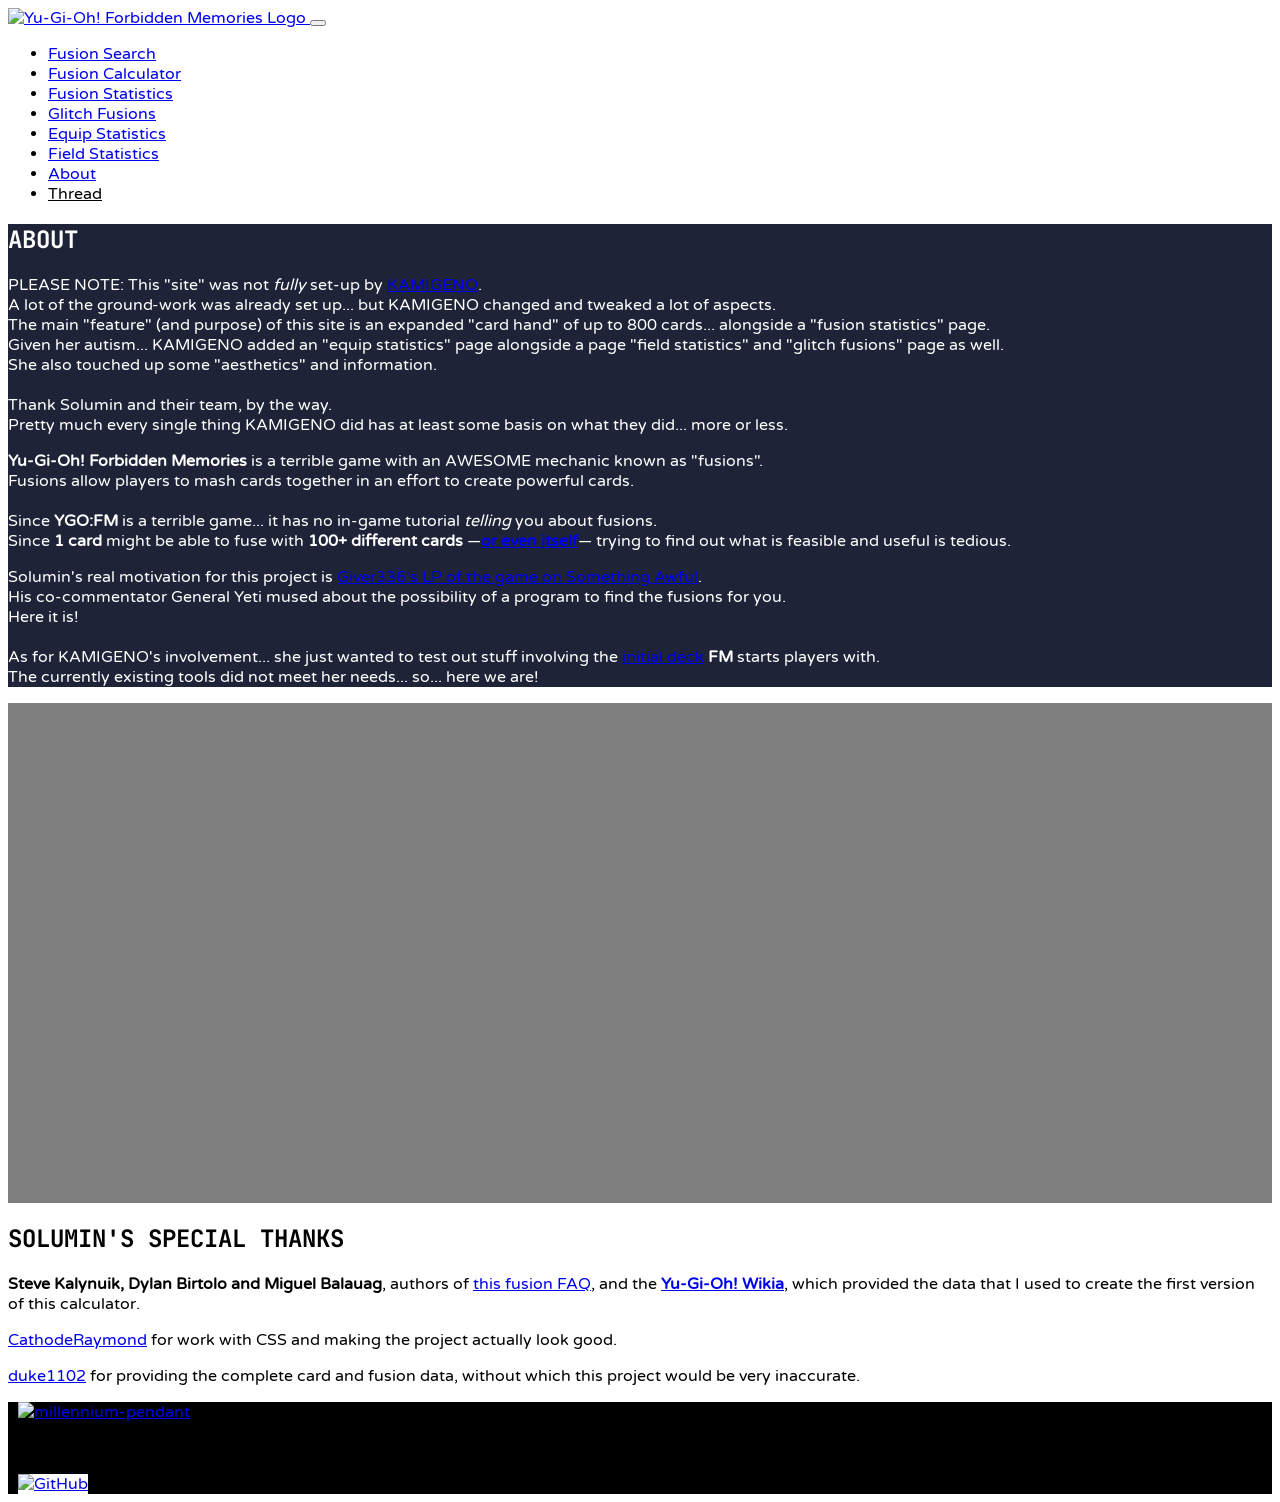
==== about.html @ 0a4bc9e2 "Update about.html" ====
<!DOCTYPE html>
<html lang="en">
    <head>
        <meta charset="UTF-8" />
        <meta name="viewport" content="width=device-width, initial-scale=1.0" />
        <meta name="description" content="Yu-Gi-Oh! Forbidden Memories fusion list" />
        <meta name="keywords" content="Yu-Gi-Oh!, YuGiOh, Forbidden Memories, PlayStation, Fusion" />
        <meta name="robots" content="index, follow" />
        <title>About this Project</title>
        <link rel="icon" type="image/x-icon" href="public/images/yugioh.ico" />
        <link rel="preconnect" href="https://fonts.gstatic.com" />
        <link
            href="https://fonts.googleapis.com/css2?family=JetBrains+Mono:wght@500&display=swap"
            rel="stylesheet"
        />
        <link href="https://fonts.googleapis.com/css2?family=Varela+Round&display=swap" rel="stylesheet" />
        <link href="https://fonts.googleapis.com/css2?family=Roboto&display=swap" rel="stylesheet" />
        <link rel="stylesheet" type="text/css" href="public/styles/normalize.css" />
        <link rel="stylesheet" type="text/css" href="public/styles/bootstrap.min.css" />
        <link rel="stylesheet" href="public/styles/home.css" />
    </head>
    <body class="bg-light d-flex flex-column min-vh-100">
        <header class="navbar navbar-expand-lg navbar-light bg-light flex-column flex-md-row">
            <a class="navbar-brand text-truncate" href="index.html">
                <img
                    class="img-fluid ml-4"
                    id="logo"
                    src="public/images/logo.png"
                    alt="Yu-Gi-Oh! Forbidden Memories Logo"
                />
            </a>
            <button
                class="navbar-toggler"
                type="button"
                data-toggle="collapse"
                data-target="#navbarSupportedContent"
                aria-controls="navbarSupportedContent"
                aria-expanded="false"
                aria-label="Toggle navigation"
            >
                <span class="navbar-toggler-icon d-md-none p-0 mx-2 collapsed"></span>
            </button>

            <div class="collapse navbar-collapse" id="navbarSupportedContent">
                <ul class="navbar-nav ml-auto">
                    <li class="nav-item">
                        <a class="nav-link text-dark" href="fusion-search.html">Fusion Search</a>
                    </li>
                    <li class="nav-item">
                        <a class="nav-link text-dark" href="fusion-calculator.html">Fusion Calculator</a>
                    </li>
                    <li class="nav-item">
    <a
        class="nav-link text-dark"
        href="fusion-stats.html"
    >
        Fusion Statistics
    </a>
</li>
<li class="nav-item">
    <a
        class="nav-link text-dark"
        href="glitch-fusions.html"
    >
        Glitch Fusions
    </a>
</li>

<li class="nav-item">
    <a
        class="nav-link text-dark"
        href="equip-stats.html"
    >
        Equip Statistics
    </a>
</li>

<li class="nav-item">
    <a
        class="nav-link text-dark"
        href="field-stats.html"
    >
        Field Statistics
    </a>
</li>

<li class="nav-item">
    <a
        class="nav-link text-dark"
        href="about.html"
    >
        About
    </a>
</li>
                    <li class="nav-item">
                        <a
                            class="btn btn-bd btn-thread"
                            href="http://forums.somethingawful.com/showthread.php?threadid=3783156"
                            rel="noopener noreferrer"
                            target="_blank"
                            >Thread</a
                        >
                    </li>
                </ul>
            </div>
        </header>

        <main class="container-fluid">
            <section class="row container-about">
                <div class="col my-5 mx-5">
                    <h2 class="text-center my-4 text-main">ABOUT</h2>

                    <p>
                        PLEASE NOTE: This "site" was not <i>fully</i> set-up by <a href="https://www.twitch.tv/KAMIGENO" rel="noopener noreferrer" target="_blank">KAMIGENO</a>.<br>
                        A lot of the ground-work was already set up... but KAMIGENO
                        changed and tweaked a lot of aspects.<br>
                        The main "feature" (and purpose) of this site is an expanded "card hand"
                        of up to 800 cards... alongside a "fusion statistics" page.<br>
                        Given her autism... KAMIGENO added an "equip statistics" page
                        alongside a page "field statistics" and "glitch fusions" page as well.<br>
                        She also touched up some "aesthetics" and information.<br>
                        <br>
                        Thank Solumin and their team, by the way.<br>
                        Pretty much every single thing KAMIGENO did has at least some basis
                        on what they did... more or less.<br>
                    </p>
                    
                    <p>
                        <strong>Yu-Gi-Oh! Forbidden Memories</strong> is a terrible game with an
                        AWESOME mechanic known as "fusions".<br>
                        Fusions allow players to mash cards together in an effort to create
                        powerful cards.<br>
                        <br>
                        Since <strong>YGO:FM</strong> is a terrible game... it has no in-game
                        tutorial <i>telling</i> you about fusions.<br>
                        Since <strong>1 card</strong> might be able to fuse with <strong>100+ different cards</strong>
                        —<a href="https://yugioh-fm-db.pages.dev/cards/342"><strong>or even itself</strong></a>—
                        trying to find out what is feasible and useful is tedious.<br>
                    </p>

                    <p>
                        Solumin's real motivation for this project is
                        <a href="https://forums.somethingawful.com/showthread.php?threadid=3783156">Giver336&#39;s LP of the game on Something Awful</a>.<br>
                        His co-commentator General Yeti mused about the possibility of a program to find
                        the fusions for you.<br>
                        Here it is!<br>
                        <br>
                        As for KAMIGENO's involvement... she just wanted to test out stuff involving the
                        <a href="https://fusion.lukadevv.com/initial_deck">initial deck</a> <strong>FM</strong>
                        starts players with.<br>
                        The currently existing tools did not meet her needs... so... here we are!
                    </p>
                </div>
            </section>
            <section class="row" id="container-space"></section>
            <section class="row">
                <div class="col my-4 mx-5">
                    <h2 class="text-center my-4 text-main">SOLUMIN'S SPECIAL THANKS</h2>

                    <p>
                        <strong>Steve Kalynuik, Dylan Birtolo and Miguel Balauag</strong>, authors of
                        <a
                            href="https://www.gamefaqs.com/ps/561010-yu-gi-oh-forbidden-memories/faqs/16613"
                            rel="noopener noreferrer"
                            target="_blank"
                            >this fusion FAQ</a
                        >, and the <strong><a href="https://yugioh.fandom.com/wiki/Yu-Gi-Oh!_Forbidden_Memories">Yu-Gi-Oh! Wikia</a></strong>,
                        which provided the data that I used to create the first version of this calculator.
                    </p>
                    <p>
                        <a href="https://github.com/CathodeRaymond" rel="noopener noreferrer" target="_blank"
                            >CathodeRaymond</a
                        >
                        for work with CSS and making the project actually look good.
                    </p>
                    <p>
                        <a href="https://github.com/duke1102" rel="noopener noreferrer" target="_blank"
                            >duke1102</a
                        >
                        for providing the complete card and fusion data, without which this project would be
                        very inaccurate.
                    </p>
                </div>
            </section>
        </main>
        <footer class="container-fluid mt-auto">
            <div class="row footer-bottom">
                <div class="col text-center my-3">
                    <a
                        class="d-inline m-0 p-0 text-decoration-none"
                        href="index.html"
                        rel="noopener noreferrer"
                    >
                        <img
                            loading="lazy"
                            class="millennium-pendant"
                            src="public/images/item.png"
                            alt="millennium-pendant"
                        />
                    </a>
                    <p class="my-3 text-white d-inline">
                        Yu-Gi-Oh! Forbidden Memories Fusion Calculator © 2020
                    </p>
                    <a
                        class="d-inline m-0 p-0"
                        href="https://github.com/Solumin/YGO-FM-FusionCalc"
                        rel="noopener noreferrer"
                        target="_blank"
                    >
                        <img class="gh-logo" src="https://simpleicons.org/icons/github.svg" alt="GitHub" />
                    </a>
                </div>
            </div>
        </footer>
        <script type="text/javascript" src="public/javascripts/jquery-3.5.1.min.js"></script>
        <script type="text/javascript" src="public/javascripts/bootstrap.bundle.min.js"></script>
    </body>
</html>
---- public/styles/home.css ----
:root {
    --varela: "Varela Round", sans-serif;
    --jetbrains: "JetBrains Mono", monospace;
    --black-color: black;
    --white-color: rgb(255, 255, 255);
    --primary-font-color: rgb(30, 35, 55);
}

body {
    font-family: var(--varela), "Open Sans", "Helvetica Neue", Helvetica, Arial, sans-serif;
}

/* Keep the Bootstrap navbar horizontal on narrow screens so the logo and menu button share one row. */
.navbar {
    flex-direction: row;
}


.polymerization {
    width: 100%;
    background: linear-gradient(rgba(0, 0, 0, 0.5), rgba(0, 0, 0, 0.5)),
        url("../images/fusion_background.jpg");
    background-repeat: repeat-y;
    background-position: center;
    background-size: cover;
}

#logo {
    height: 2em;
}

.nav-link {
    font-family: var(--varela);
}

.btn-thread {
    color: var(--black-color);
    background-color: var(--white-color);
    border-color: var(--black-color);
    font-family: var(--varela);
}
.btn-thread:hover {
    color: var(--white-color);
    background-color: var(--black-color);
    border-color: var(--black-color);
}

.background-vrains {
    width: 100%;
    background: linear-gradient(rgba(0, 0, 0, 0.5), rgba(0, 0, 0, 0.5)), url("../images/background.png");
    background-repeat: no-repeat;
    background-position: center;
    background-size: cover;
}

.container-main-fm {
    background: rgba(0, 0, 0, 0.5);
}

#container-space {
    height: 500px;
    background: linear-gradient(rgba(0, 0, 0, 0.5), rgba(0, 0, 0, 0.5)), url("../images/lost_memories.jpg");
    background-repeat: no-repeat;
    background-position: center;
    background-size: cover;
    text-shadow: 2px 2px 6px black;
}

.text-main {
    font-family: var(--jetbrains);
}

.text-subtext {
    font-family: var(--varela);
}

.hero-title {
    animation: fromlefttoright 1s 1;
}

@keyframes fromlefttoright {
    0% {
        transform: translateX(-50%);
    }
    100% {
        transform: translateX(0%);
    }
}

.cover-playstation:hover {
    box-shadow: 0px 1px 0px #00a8e7, 0px 0px 5px 0px #00a8e7, 0px 0px 1px 0px #00a8e7;
}

#reset-btn {
    width: 180px;
}

.container-fusion-search {
    border-top: 2px solid black;
    background-color: rgb(244, 244, 245);
    color: var(--primary-font-color);
}

.fusion-search {
    background-color: var(--primary-font-color);
    color: var(--white-color);
}

.fusion-search:hover {
    background-color: rgb(78, 92, 149);
}

.img-group {
    pointer-events: none;
}

.container-fusion-calculator {
    background-color: rgb(255, 134, 82);
    color: rgb(122, 10, 0);
}

.fusion-calculator {
    background-color: var(--white-color);
}

.fusion-calculator:hover {
    background-color: rgb(223, 97, 5);
}

.container-about {
    background: rgb(30, 35, 55);
    color: var(--white-color);
}

.about-title {
    background-color: var(--white-color);
    color: var(--primary-font-color);
}

.about-title:hover {
    background-color: rgb(243, 178, 166);
}

.btn-about {
    color: rgb(30, 35, 55);
    background-color: rgb(243, 178, 166);
    font-family: var(--varela);
    font-size: 1rem;
}
.btn-about:hover {
    color: rgb(12, 14, 22);
    background-color: rgb(237, 139, 121);
}

.footer-bottom {
    background-color: var(--black-color);
}

.millennium-pendant {
    height: 1rem;
    width: 1rem;
    margin-left: 10px;
}

.gh-logo {
    height: 1rem;
    width: 1rem;
    background-color: white;
    margin-left: 10px;
}

@media (max-width: 767px) {
    #container-space {
        height: 300px;
    }

    .hero-title {
        font-size: 1.5rem;
        text-align: center;
        white-space: nowrap;
        margin-left: -15px;
        margin-right: -15px;
    }

    .text-subtext {
        font-size: 1.2rem;
    }
    .footer-bottom {
        font-size: 12px;
    }
}
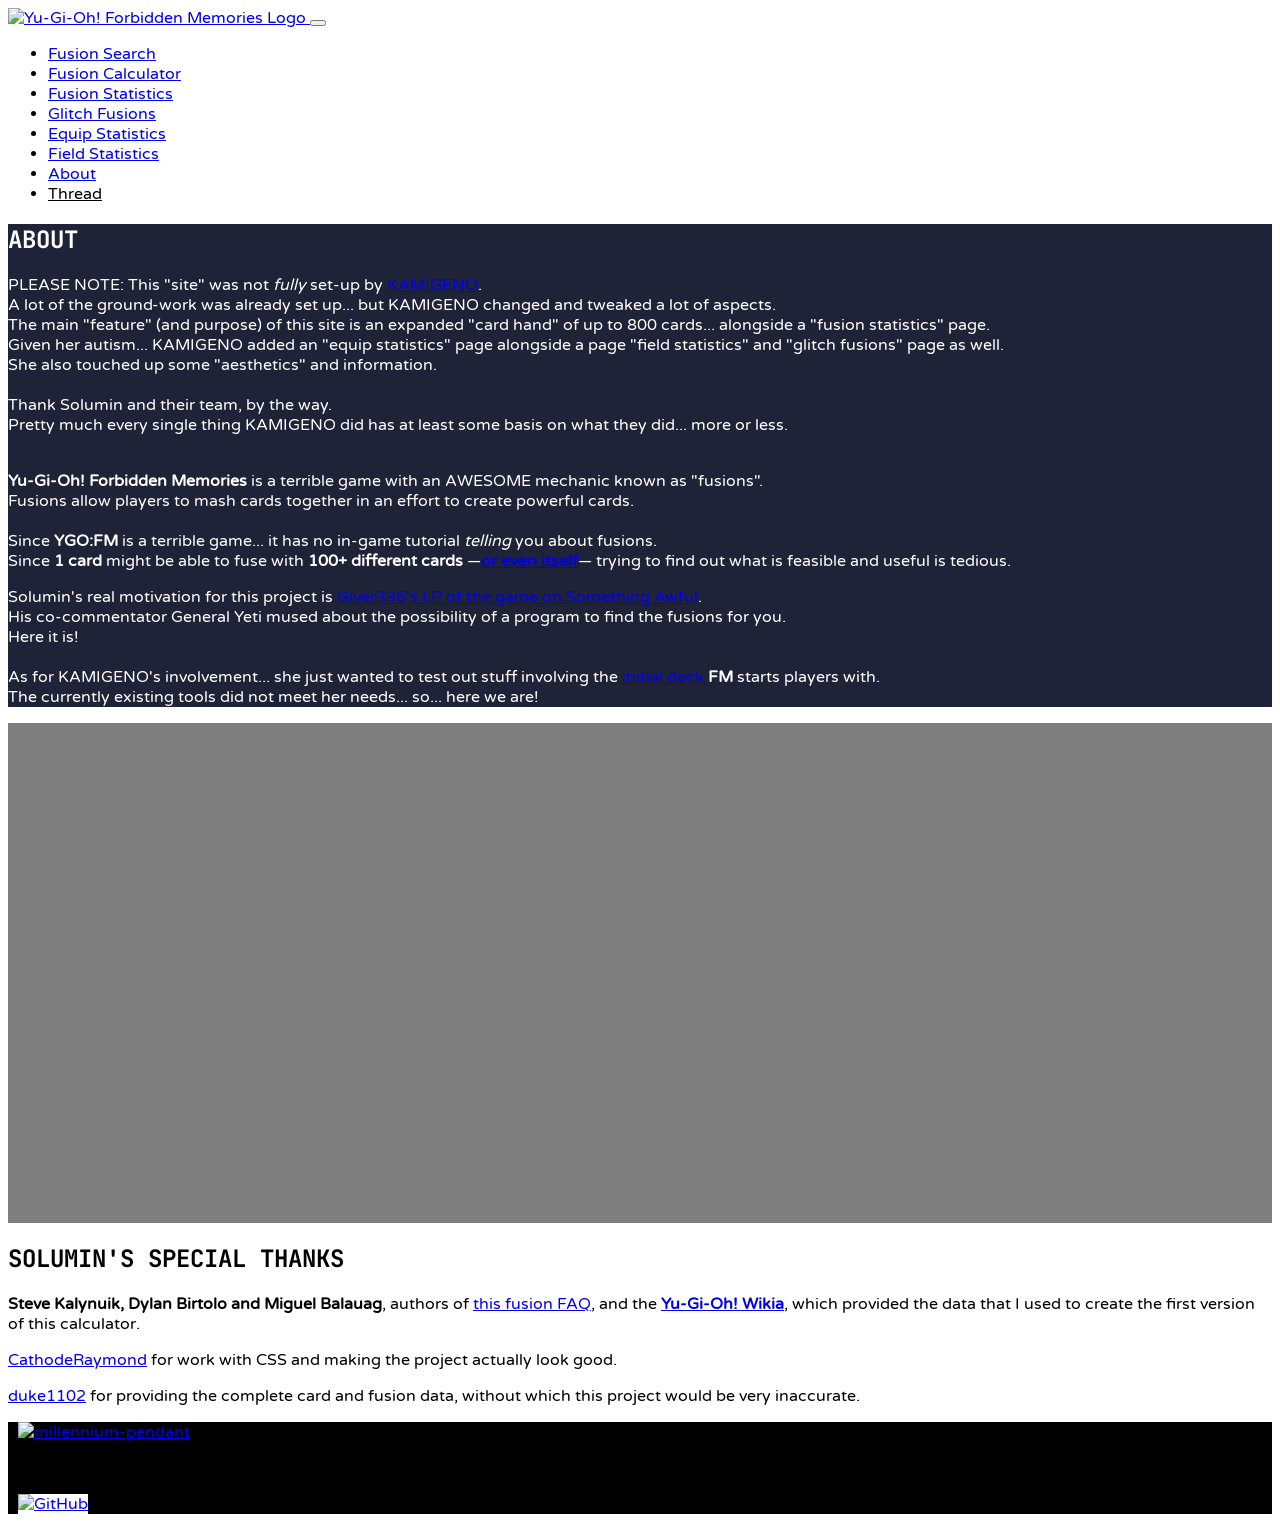
==== commit 4b5469e7: "Update about.html" ====
--- a/about.html
+++ b/about.html
@@ -123,8 +123,9 @@
                         Thank Solumin and their team, by the way.<br>
                         Pretty much every single thing KAMIGENO did has at least some basis
                         on what they did... more or less.<br>
-                    </p>
-                    
+                         
+                    </p>
+
                     <p>
                         <strong>Yu-Gi-Oh! Forbidden Memories</strong> is a terrible game with an
                         AWESOME mechanic known as "fusions".<br>
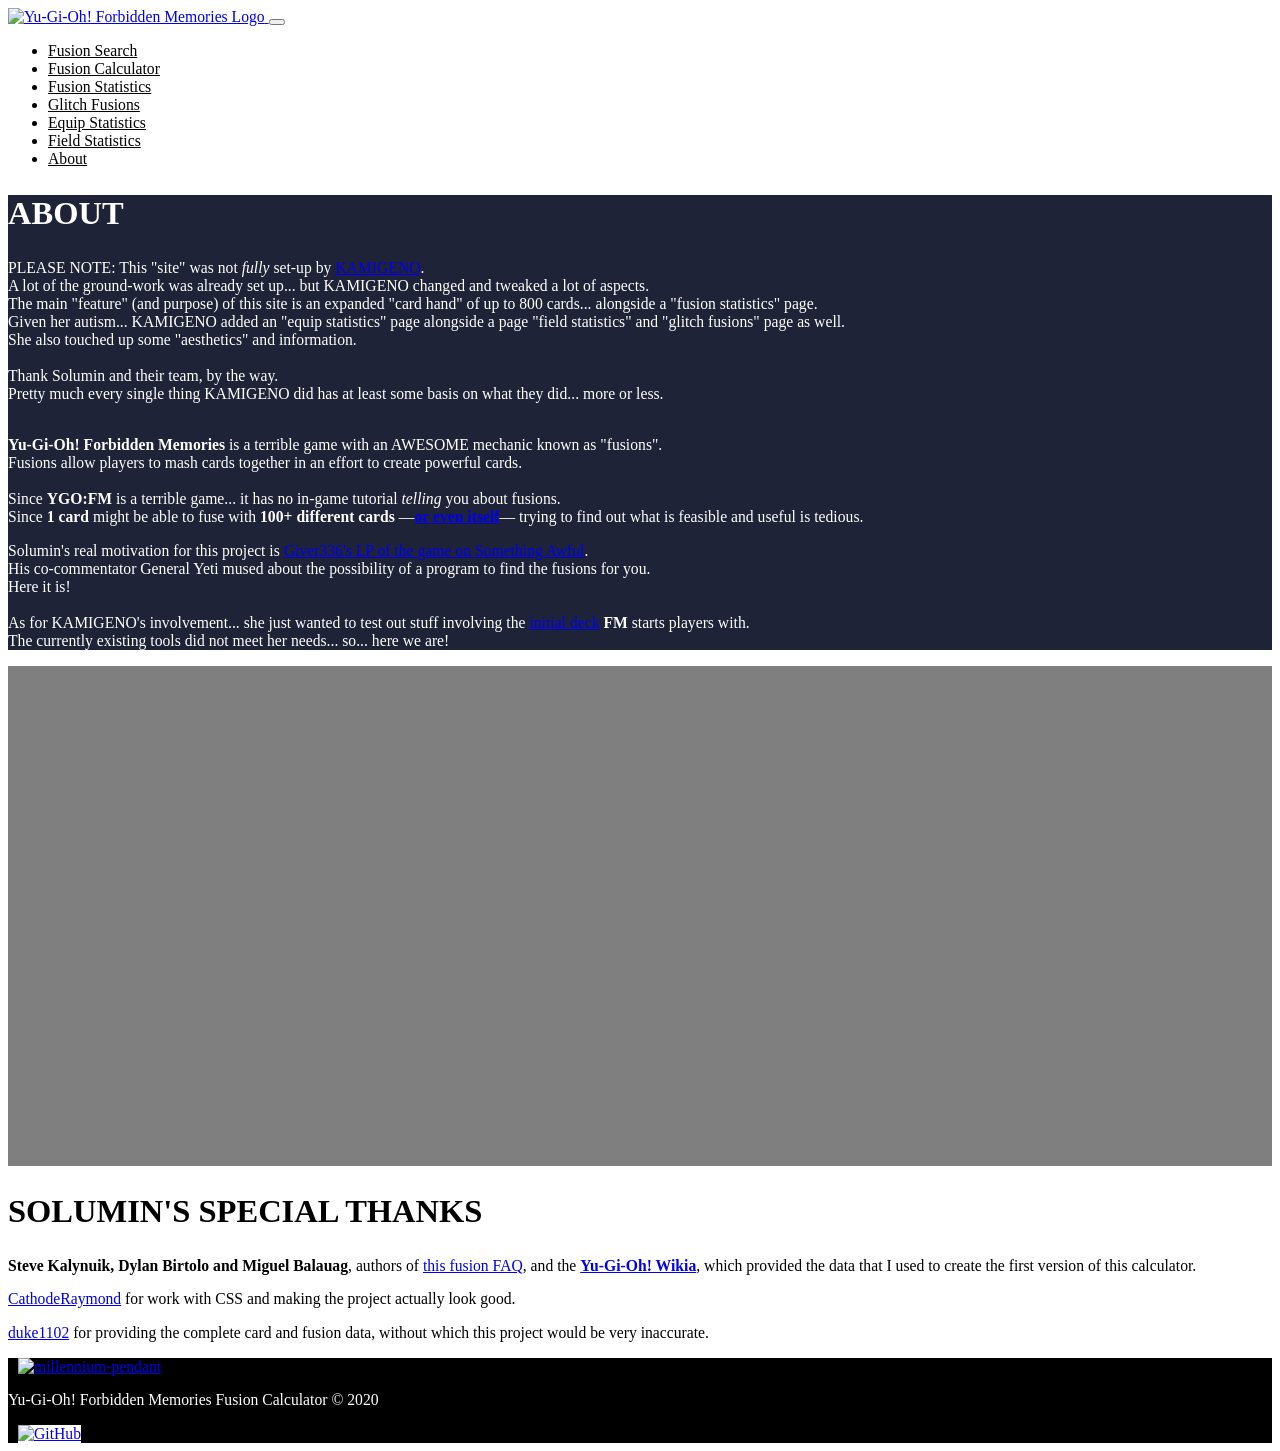
==== commit 92543ff4: "Update about.html" ====
--- a/about.html
+++ b/about.html
@@ -8,13 +8,6 @@
         <meta name="robots" content="index, follow" />
         <title>About this Project</title>
         <link rel="icon" type="image/x-icon" href="public/images/yugioh.ico" />
-        <link rel="preconnect" href="https://fonts.gstatic.com" />
-        <link
-            href="https://fonts.googleapis.com/css2?family=JetBrains+Mono:wght@500&display=swap"
-            rel="stylesheet"
-        />
-        <link href="https://fonts.googleapis.com/css2?family=Varela+Round&display=swap" rel="stylesheet" />
-        <link href="https://fonts.googleapis.com/css2?family=Roboto&display=swap" rel="stylesheet" />
         <link rel="stylesheet" type="text/css" href="public/styles/normalize.css" />
         <link rel="stylesheet" type="text/css" href="public/styles/bootstrap.min.css" />
         <link rel="stylesheet" href="public/styles/home.css" />
@@ -92,15 +85,6 @@
         About
     </a>
 </li>
-                    <li class="nav-item">
-                        <a
-                            class="btn btn-bd btn-thread"
-                            href="http://forums.somethingawful.com/showthread.php?threadid=3783156"
-                            rel="noopener noreferrer"
-                            target="_blank"
-                            >Thread</a
-                        >
-                    </li>
                 </ul>
             </div>
         </header>
--- a/public/styles/home.css
+++ b/public/styles/home.css
@@ -1,13 +1,52 @@
 :root {
-    --varela: "Varela Round", sans-serif;
-    --jetbrains: "JetBrains Mono", monospace;
-    --black-color: black;
-    --white-color: rgb(255, 255, 255);
+    --black-color: #000000;
+    --white-color: #FFFFFF;
     --primary-font-color: rgb(30, 35, 55);
 }
 
+/* Project-wide typography and text colors. H6/base = 15.68px, ratio = 1.2. */
+html {
+    font-size: 15.68px;
+}
+
 body {
-    font-family: var(--varela), "Open Sans", "Helvetica Neue", Helvetica, Arial, sans-serif;
+    font-size: 1rem;
+    color: #000000;
+}
+
+/* Shift text inside text-entry boxes down by exactly 1px without moving the boxes. */
+input[type="text"],
+input:not([type]) {
+    padding-top: calc(0.375rem + 1px);
+    padding-bottom: calc(0.375rem - 1px);
+}
+
+h1, .h1 { font-size: 39.0168576px; }
+h2, .h2 { font-size: 32.514048px; }
+h3, .h3 { font-size: 27.09504px; }
+h4, .h4 { font-size: 22.5792px; }
+h5, .h5 { font-size: 18.816px; }
+h6, .h6 { font-size: 15.68px; }
+
+small, .small {
+    font-size: 15.68px;
+}
+
+.text-dark, .text-body {
+    color: #000000 !important;
+}
+
+.text-white {
+    color: #FFFFFF !important;
+}
+
+.text-secondary, .text-muted, .text-black-50 {
+    color: #808080 !important;
+}
+
+/* Verdana is the only text family used site-wide. */
+*, *::before, *::after {
+    font-family: Verdana !important;
 }
 
 /* Keep the Bootstrap navbar horizontal on narrow screens so the logo and menu button share one row. */
@@ -29,15 +68,10 @@
     height: 2em;
 }
 
-.nav-link {
-    font-family: var(--varela);
-}
-
 .btn-thread {
     color: var(--black-color);
     background-color: var(--white-color);
     border-color: var(--black-color);
-    font-family: var(--varela);
 }
 .btn-thread:hover {
     color: var(--white-color);
@@ -66,14 +100,6 @@
     text-shadow: 2px 2px 6px black;
 }
 
-.text-main {
-    font-family: var(--jetbrains);
-}
-
-.text-subtext {
-    font-family: var(--varela);
-}
-
 .hero-title {
     animation: fromlefttoright 1s 1;
 }
@@ -144,8 +170,6 @@
 .btn-about {
     color: rgb(30, 35, 55);
     background-color: rgb(243, 178, 166);
-    font-family: var(--varela);
-    font-size: 1rem;
 }
 .btn-about:hover {
     color: rgb(12, 14, 22);
@@ -165,7 +189,7 @@
 .gh-logo {
     height: 1rem;
     width: 1rem;
-    background-color: white;
+    background-color: #FFFFFF;
     margin-left: 10px;
 }
 
@@ -186,6 +210,6 @@
         font-size: 1.2rem;
     }
     .footer-bottom {
-        font-size: 12px;
-    }
-}
+        font-size: 15.68px;
+    }
+}
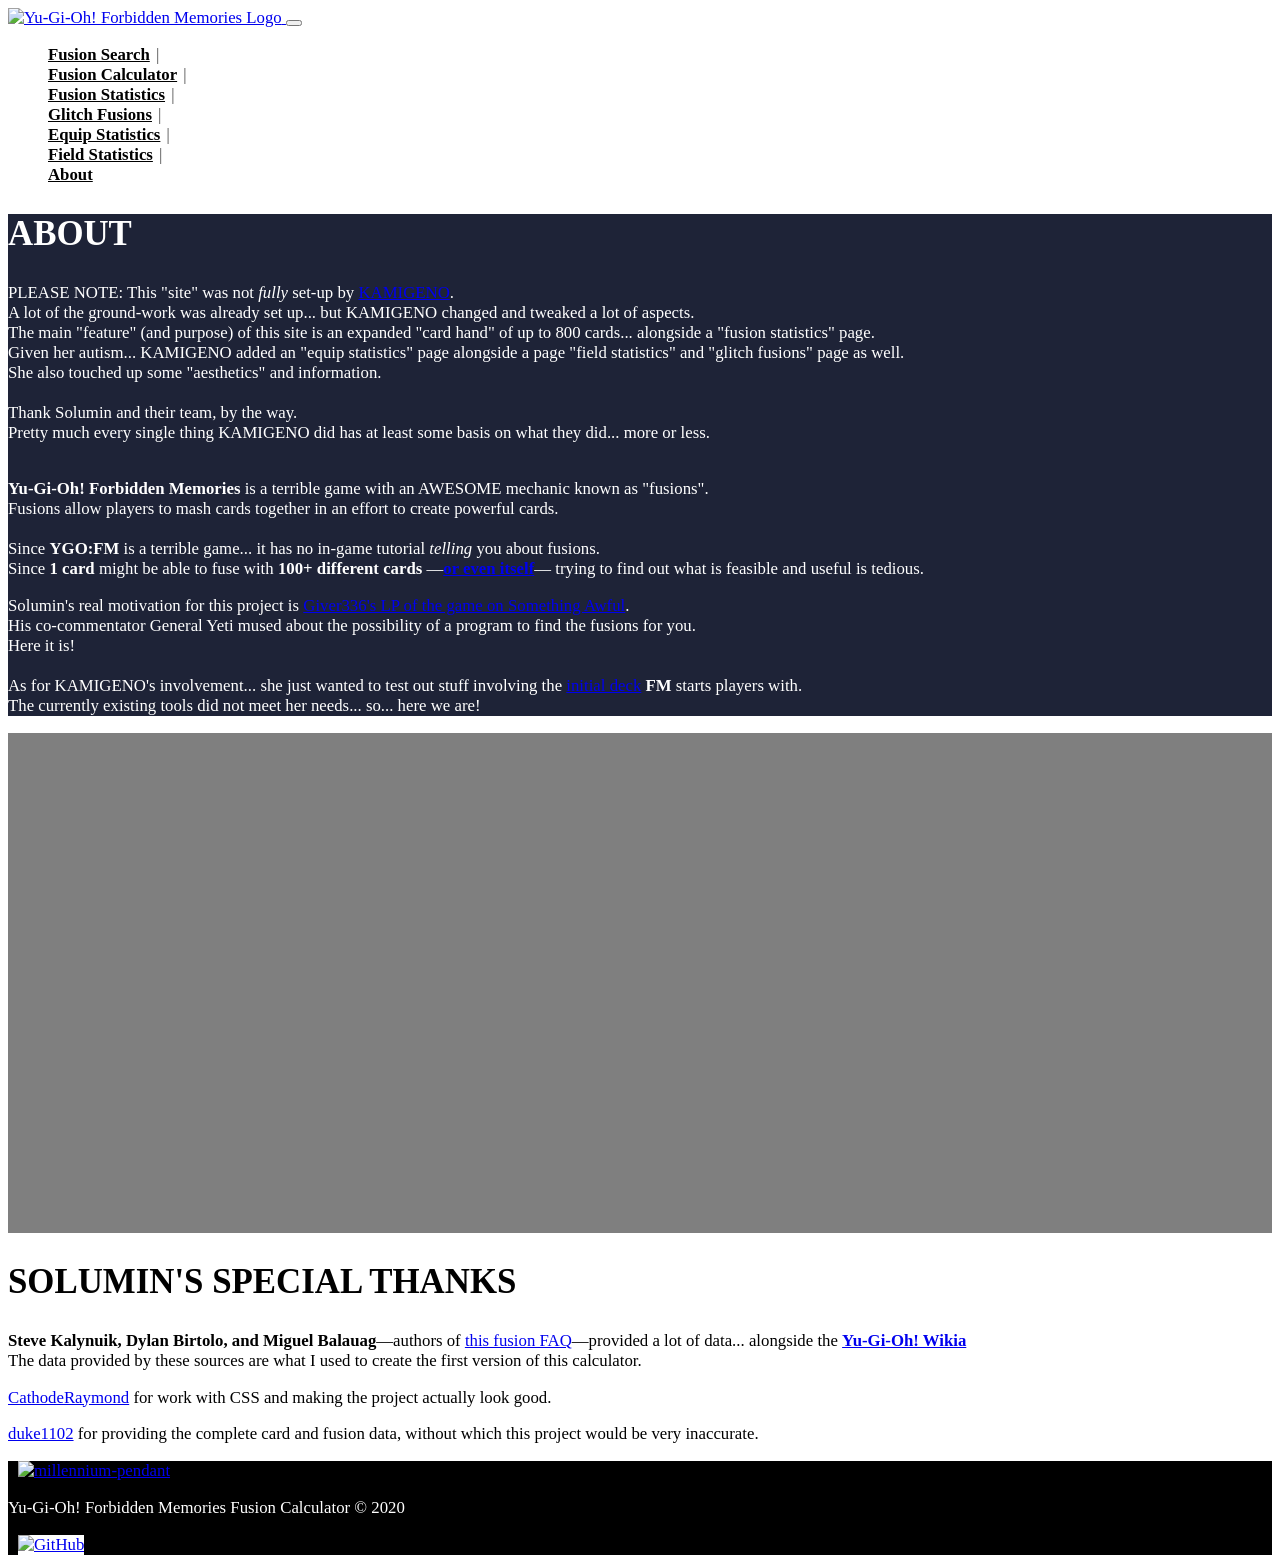
==== commit 1575b306: "Update about.html" ====
--- a/about.html
+++ b/about.html
@@ -143,14 +143,14 @@
                     <h2 class="text-center my-4 text-main">SOLUMIN'S SPECIAL THANKS</h2>
 
                     <p>
-                        <strong>Steve Kalynuik, Dylan Birtolo and Miguel Balauag</strong>, authors of
+                        <strong>Steve Kalynuik, Dylan Birtolo, and Miguel Balauag</strong>—authors of
                         <a
                             href="https://www.gamefaqs.com/ps/561010-yu-gi-oh-forbidden-memories/faqs/16613"
                             rel="noopener noreferrer"
                             target="_blank"
                             >this fusion FAQ</a
-                        >, and the <strong><a href="https://yugioh.fandom.com/wiki/Yu-Gi-Oh!_Forbidden_Memories">Yu-Gi-Oh! Wikia</a></strong>,
-                        which provided the data that I used to create the first version of this calculator.
+                        >—provided a lot of data... alongside the <strong><a href="https://yugioh.fandom.com/wiki/Yu-Gi-Oh!_Forbidden_Memories">Yu-Gi-Oh! Wikia</a></strong><br>
+                        The data provided by these sources are what I used to create the first version of this calculator.
                     </p>
                     <p>
                         <a href="https://github.com/CathodeRaymond" rel="noopener noreferrer" target="_blank"
--- a/public/styles/home.css
+++ b/public/styles/home.css
@@ -1,17 +1,55 @@
+/* Project-wide typography, text colors, and font family. */
 :root {
     --black-color: #000000;
     --white-color: #FFFFFF;
+    --gray-color: #808080;
     --primary-font-color: rgb(30, 35, 55);
 }
 
-/* Project-wide typography and text colors. H6/base = 15.68px, ratio = 1.2. */
 html {
-    font-size: 15.68px;
+    font-size: 16.8px;
+}
+
+body,
+body * ,
+body *::before,
+body *::after {
+    font-family: Verdana !important;
 }
 
 body {
-    font-size: 1rem;
+    font-size: 16.8px;
     color: #000000;
+}
+
+/* Nothing used as page text is smaller than H6/base (16.8px). */
+small,
+.small,
+sub,
+sup,
+.initialism,
+.blockquote-footer,
+figure.figure figcaption {
+    font-size: 16.8px !important;
+}
+
+h1, .h1 { font-size: 41.803776px; }
+h2, .h2 { font-size: 34.83648px; }
+h3, .h3 { font-size: 29.0304px; }
+h4, .h4 { font-size: 24.192px; }
+h5, .h5 { font-size: 20.16px; }
+h6, .h6 { font-size: 16.8px; }
+
+.text-dark, .text-body {
+    color: #000000 !important;
+}
+
+.text-white {
+    color: #FFFFFF !important;
+}
+
+.text-secondary, .text-muted, .text-black-50 {
+    color: #808080 !important;
 }
 
 /* Shift text inside text-entry boxes down by exactly 1px without moving the boxes. */
@@ -21,39 +59,14 @@
     padding-bottom: calc(0.375rem - 1px);
 }
 
-h1, .h1 { font-size: 39.0168576px; }
-h2, .h2 { font-size: 32.514048px; }
-h3, .h3 { font-size: 27.09504px; }
-h4, .h4 { font-size: 22.5792px; }
-h5, .h5 { font-size: 18.816px; }
-h6, .h6 { font-size: 15.68px; }
-
-small, .small {
-    font-size: 15.68px;
-}
-
-.text-dark, .text-body {
-    color: #000000 !important;
-}
-
-.text-white {
-    color: #FFFFFF !important;
-}
-
-.text-secondary, .text-muted, .text-black-50 {
-    color: #808080 !important;
-}
-
-/* Verdana is the only text family used site-wide. */
-*, *::before, *::after {
-    font-family: Verdana !important;
-}
-
 /* Keep the Bootstrap navbar horizontal on narrow screens so the logo and menu button share one row. */
 .navbar {
     flex-direction: row;
 }
 
+.nav-link {
+    font-weight: 700 !important;
+}
 
 .polymerization {
     width: 100%;
@@ -68,17 +81,6 @@
     height: 2em;
 }
 
-.btn-thread {
-    color: var(--black-color);
-    background-color: var(--white-color);
-    border-color: var(--black-color);
-}
-.btn-thread:hover {
-    color: var(--white-color);
-    background-color: var(--black-color);
-    border-color: var(--black-color);
-}
-
 .background-vrains {
     width: 100%;
     background: linear-gradient(rgba(0, 0, 0, 0.5), rgba(0, 0, 0, 0.5)), url("../images/background.png");
@@ -100,26 +102,21 @@
     text-shadow: 2px 2px 6px black;
 }
 
+.text-main,
+.text-subtext {
+    font-family: Verdana !important;
+}
+
 .hero-title {
     animation: fromlefttoright 1s 1;
 }
 
 @keyframes fromlefttoright {
-    0% {
-        transform: translateX(-50%);
-    }
-    100% {
-        transform: translateX(0%);
-    }
-}
-
-.cover-playstation:hover {
-    box-shadow: 0px 1px 0px #00a8e7, 0px 0px 5px 0px #00a8e7, 0px 0px 1px 0px #00a8e7;
-}
-
-#reset-btn {
-    width: 180px;
-}
+    0% { transform: translateX(-50%); }
+    100% { transform: translateX(0%); }
+}
+
+#reset-btn { width: 180px; }
 
 .container-fusion-search {
     border-top: 2px solid black;
@@ -132,26 +129,14 @@
     color: var(--white-color);
 }
 
-.fusion-search:hover {
-    background-color: rgb(78, 92, 149);
-}
-
-.img-group {
-    pointer-events: none;
-}
+.img-group { pointer-events: none; }
 
 .container-fusion-calculator {
     background-color: rgb(255, 134, 82);
     color: rgb(122, 10, 0);
 }
 
-.fusion-calculator {
-    background-color: var(--white-color);
-}
-
-.fusion-calculator:hover {
-    background-color: rgb(223, 97, 5);
-}
+.fusion-calculator { background-color: var(--white-color); }
 
 .container-about {
     background: rgb(30, 35, 55);
@@ -163,53 +148,63 @@
     color: var(--primary-font-color);
 }
 
-.about-title:hover {
-    background-color: rgb(243, 178, 166);
-}
 
 .btn-about {
     color: rgb(30, 35, 55);
     background-color: rgb(243, 178, 166);
 }
+
 .btn-about:hover {
     color: rgb(12, 14, 22);
     background-color: rgb(237, 139, 121);
 }
 
-.footer-bottom {
-    background-color: var(--black-color);
-}
-
-.millennium-pendant {
+.footer-bottom { background-color: var(--black-color); }
+
+.millennium-pendant,
+.gh-logo {
     height: 1rem;
     width: 1rem;
     margin-left: 10px;
 }
 
-.gh-logo {
-    height: 1rem;
-    width: 1rem;
-    background-color: #FFFFFF;
-    margin-left: 10px;
+.gh-logo { background-color: #FFFFFF; }
+
+/* The three large content buttons on index.html only. */
+.index-page-button {
+    height: 48px;
+    display: flex;
+    align-items: center;
+    justify-content: center;
+    font-size: 1.25rem !important;
+    font-weight: 700 !important;
+    text-transform: uppercase !important;
 }
 
 @media (max-width: 767px) {
-    #container-space {
-        height: 300px;
-    }
+    #container-space { height: 300px; }
 
     .hero-title {
-        font-size: 1.5rem;
         text-align: center;
         white-space: nowrap;
         margin-left: -15px;
         margin-right: -15px;
     }
 
-    .text-subtext {
-        font-size: 1.2rem;
-    }
-    .footer-bottom {
-        font-size: 15.68px;
-    }
-}
+    .text-subtext { font-size: 1.2rem; }
+    .footer-bottom { font-size: 16.8px; }
+}
+
+/* Separate navigation links with vertical bars. */
+.navbar-nav .nav-item {
+    display: flex;
+    align-items: center;
+}
+
+.navbar-nav .nav-item:not(:last-child)::after {
+    content: "|";
+    display: inline-block;
+    color: #808080;
+    font-weight: 700;
+    margin: 0 0.35rem;
+}
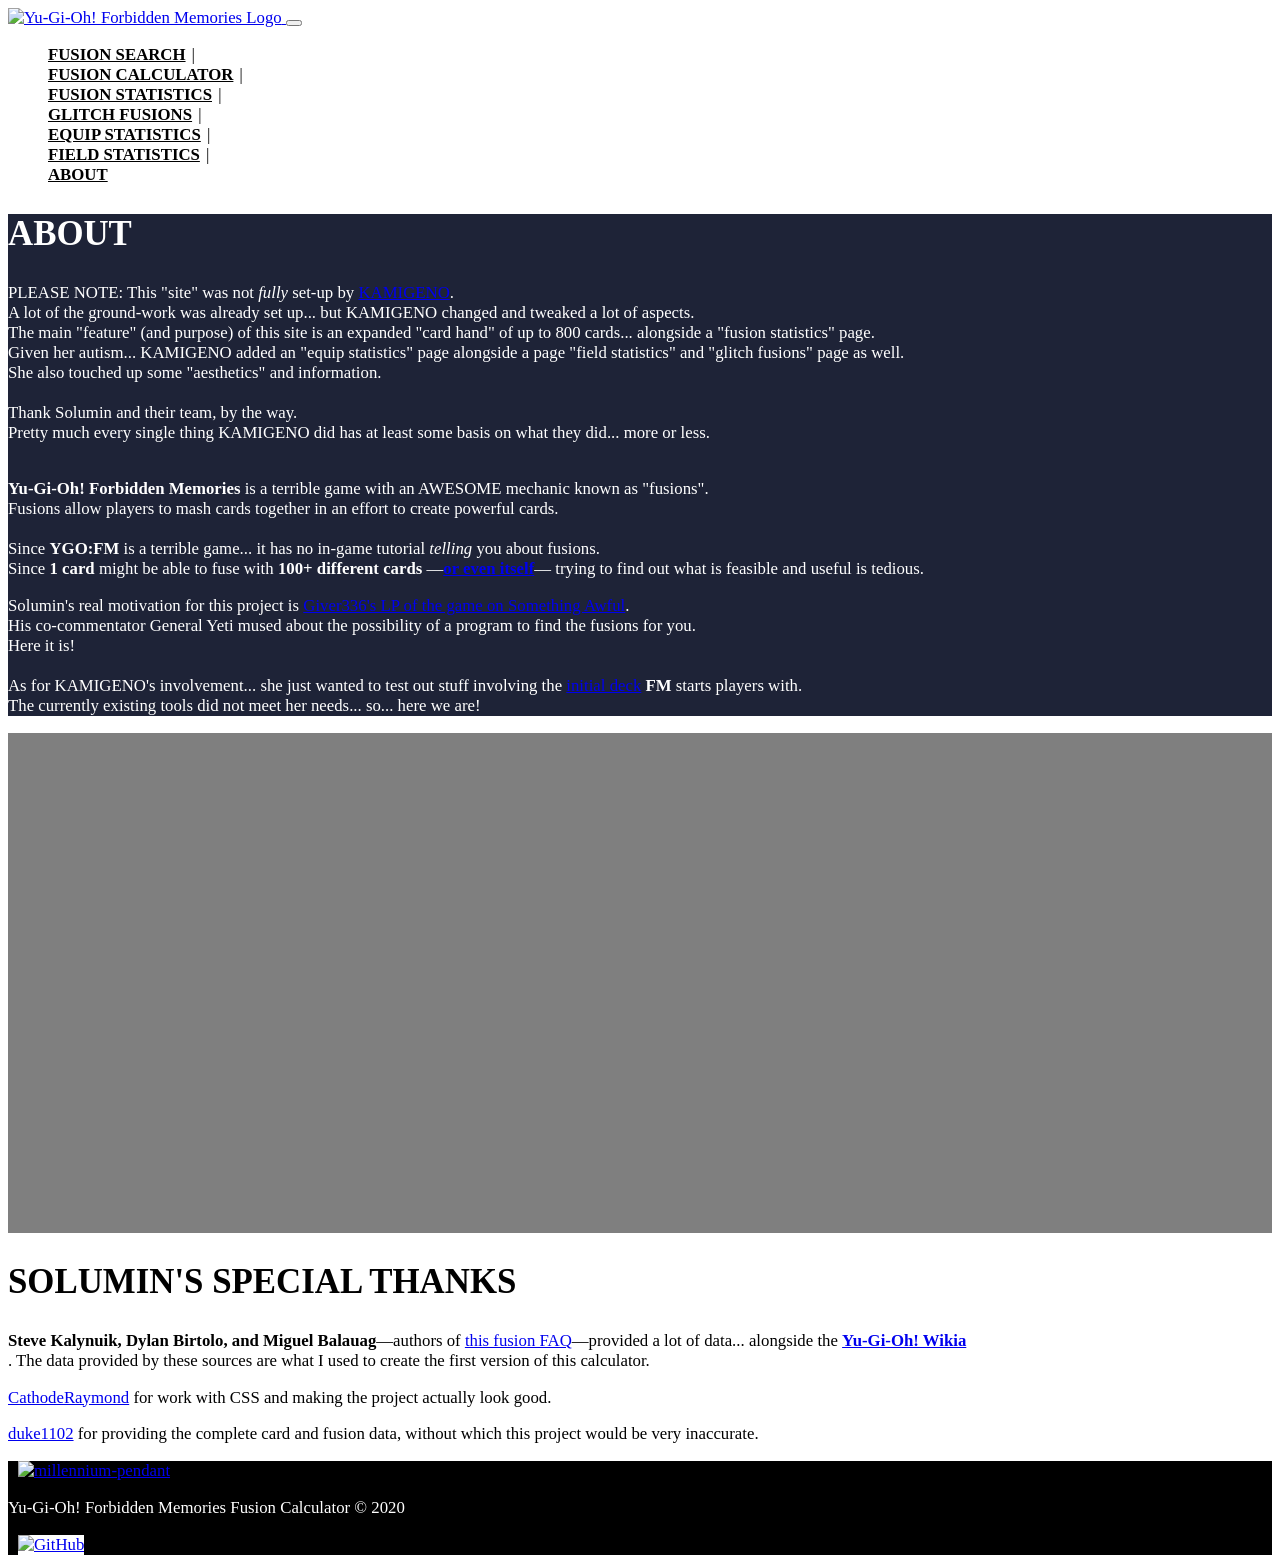
==== commit ab9ef859: "Update about.html" ====
--- a/about.html
+++ b/about.html
@@ -149,7 +149,7 @@
                             rel="noopener noreferrer"
                             target="_blank"
                             >this fusion FAQ</a
-                        >—provided a lot of data... alongside the <strong><a href="https://yugioh.fandom.com/wiki/Yu-Gi-Oh!_Forbidden_Memories">Yu-Gi-Oh! Wikia</a></strong><br>
+                        >—provided a lot of data... alongside the <strong><a href="https://yugioh.fandom.com/wiki/Yu-Gi-Oh!_Forbidden_Memories">Yu-Gi-Oh! Wikia</a></strong><br>.
                         The data provided by these sources are what I used to create the first version of this calculator.
                     </p>
                     <p>
--- a/public/styles/home.css
+++ b/public/styles/home.css
@@ -2,7 +2,7 @@
 :root {
     --black-color: #000000;
     --white-color: #FFFFFF;
-    --gray-color: #808080;
+    --gray-color: #4E4E4E;
     --primary-font-color: rgb(30, 35, 55);
 }
 
@@ -18,7 +18,7 @@
 }
 
 body {
-    font-size: 16.8px;
+    font-size: 1rem;
     color: #000000;
 }
 
@@ -30,7 +30,7 @@
 .initialism,
 .blockquote-footer,
 figure.figure figcaption {
-    font-size: 16.8px !important;
+    font-size: 0.5rem !important;
 }
 
 h1, .h1 { font-size: 41.803776px; }
@@ -49,14 +49,14 @@
 }
 
 .text-secondary, .text-muted, .text-black-50 {
-    color: #808080 !important;
+    color: #4E4E4E !important;
 }
 
 /* Shift text inside text-entry boxes down by exactly 1px without moving the boxes. */
 input[type="text"],
 input:not([type]) {
-    padding-top: calc(0.375rem + 1px);
-    padding-bottom: calc(0.375rem - 1px);
+    padding-top: calc(0.375rem + 0.05952381rem);
+    padding-bottom: calc(0.375rem - 0.05952381rem);
 }
 
 /* Keep the Bootstrap navbar horizontal on narrow screens so the logo and menu button share one row. */
@@ -66,6 +66,8 @@
 
 .nav-link {
     font-weight: 700 !important;
+    font-size: 1rem !important;
+    text-transform: uppercase !important;
 }
 
 .polymerization {
@@ -77,8 +79,18 @@
     background-size: cover;
 }
 
+/* The calculator's content height changes whenever cards/results change.
+   Anchor its background to the viewport so those changes do not rescale or
+   reposition the artwork. */
+.fusion-calculator-page.polymerization {
+    background-repeat: no-repeat;
+    background-position: center top;
+    background-size: cover;
+    background-attachment: fixed;
+}
+
 #logo {
-    height: 2em;
+    height: 5rem;
 }
 
 .background-vrains {
@@ -94,12 +106,12 @@
 }
 
 #container-space {
-    height: 500px;
+    height: 29.76190476rem;
     background: linear-gradient(rgba(0, 0, 0, 0.5), rgba(0, 0, 0, 0.5)), url("../images/lost_memories.jpg");
     background-repeat: no-repeat;
     background-position: center;
     background-size: cover;
-    text-shadow: 2px 2px 6px black;
+    text-shadow: 0.11904762rem 0.11904762rem 0.35714286rem black;
 }
 
 .text-main,
@@ -116,10 +128,10 @@
     100% { transform: translateX(0%); }
 }
 
-#reset-btn { width: 180px; }
+#reset-btn { width: 10.71428571rem; }
 
 .container-fusion-search {
-    border-top: 2px solid black;
+    border-top: 0.11904762rem solid black;
     background-color: rgb(244, 244, 245);
     color: var(--primary-font-color);
 }
@@ -165,14 +177,14 @@
 .gh-logo {
     height: 1rem;
     width: 1rem;
-    margin-left: 10px;
+    margin-left: 0.5952381rem;
 }
 
 .gh-logo { background-color: #FFFFFF; }
 
 /* The three large content buttons on index.html only. */
 .index-page-button {
-    height: 48px;
+    height: 2.85714286rem;
     display: flex;
     align-items: center;
     justify-content: center;
@@ -181,18 +193,18 @@
     text-transform: uppercase !important;
 }
 
-@media (max-width: 767px) {
-    #container-space { height: 300px; }
+@media (max-width: 45.6547619rem) {
+    #container-space { height: 17.85714286rem; }
 
     .hero-title {
         text-align: center;
         white-space: nowrap;
-        margin-left: -15px;
-        margin-right: -15px;
+        margin-left: -0.89285714rem;
+        margin-right: -0.89285714rem;
     }
 
     .text-subtext { font-size: 1.2rem; }
-    .footer-bottom { font-size: 16.8px; }
+    .footer-bottom { font-size: 1rem; }
 }
 
 /* Separate navigation links with vertical bars. */
@@ -204,7 +216,7 @@
 .navbar-nav .nav-item:not(:last-child)::after {
     content: "|";
     display: inline-block;
-    color: #808080;
+    color: #4E4E4E;
     font-weight: 700;
     margin: 0 0.35rem;
 }
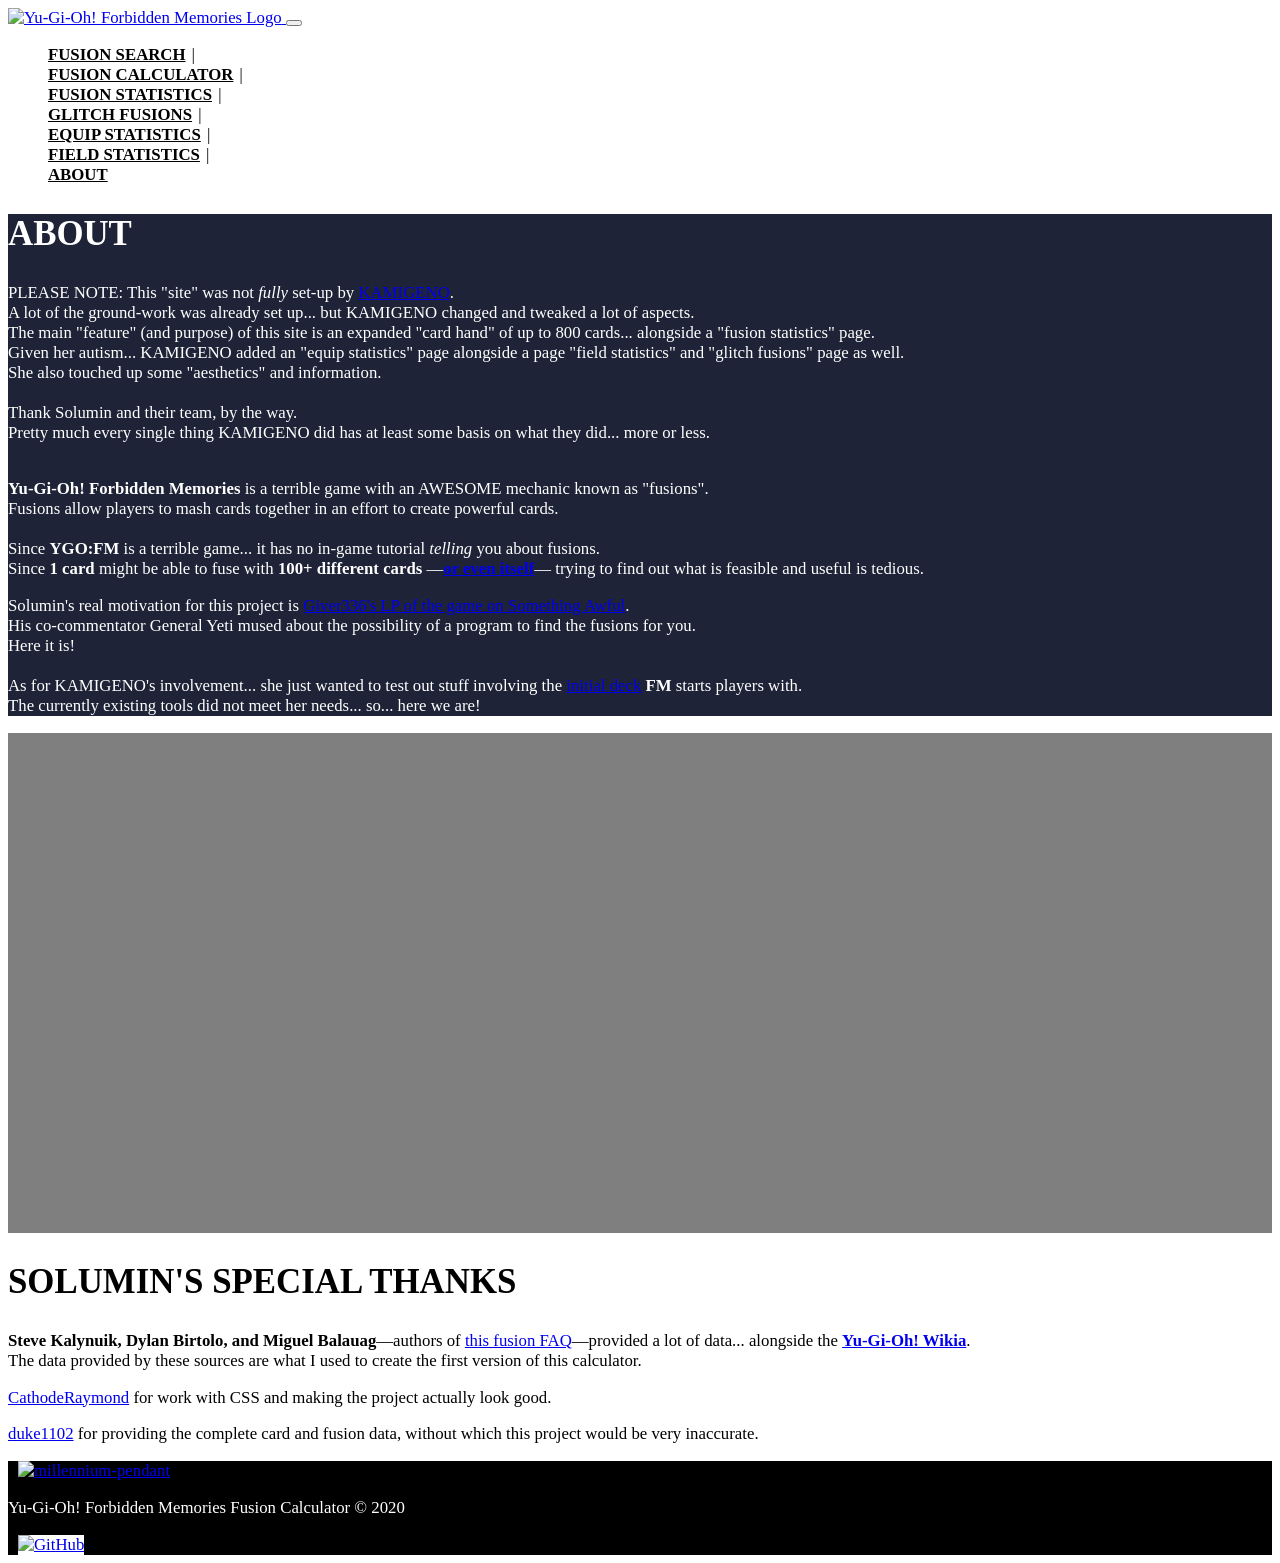
==== commit cb5fd679: "Update about.html" ====
--- a/about.html
+++ b/about.html
@@ -149,7 +149,7 @@
                             rel="noopener noreferrer"
                             target="_blank"
                             >this fusion FAQ</a
-                        >—provided a lot of data... alongside the <strong><a href="https://yugioh.fandom.com/wiki/Yu-Gi-Oh!_Forbidden_Memories">Yu-Gi-Oh! Wikia</a></strong><br>.
+                        >—provided a lot of data... alongside the <strong><a href="https://yugioh.fandom.com/wiki/Yu-Gi-Oh!_Forbidden_Memories">Yu-Gi-Oh! Wikia</a></strong>.<br>
                         The data provided by these sources are what I used to create the first version of this calculator.
                     </p>
                     <p>
